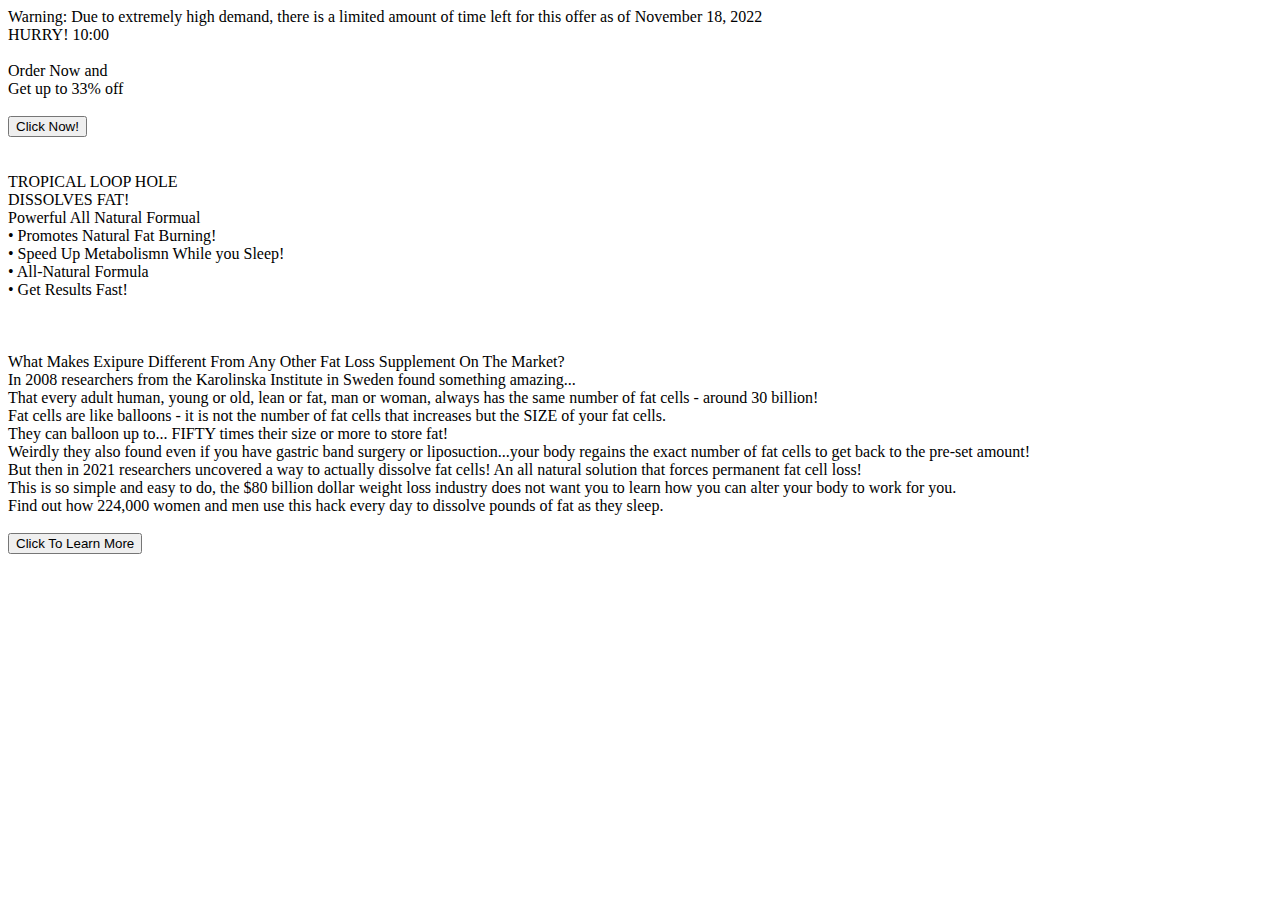
==== index.html @ e7dbfa7b "Create index.html" ====
<!DOCTYPE html>
<html lang="en">

<head>
  <meta charset="UTF-8" />
  <meta http-equiv="X-UA-Compatible" content="IE=edge" />
  <meta name="viewport" content="width=device-width, initial-scale=1.0" />
  <link rel="stylesheet" type="text/css" href="css/LandingPage.css" />
  <title>LandingPage</title>
</head>

<body>
  <script src="js/LandingPage.js"></script>
  <div class='header_container'>
    <span class='urgency_banner'>
      Warning: Due to extremely high demand, there is a limited amount of time left for this offer as of
      <span class='timer_text'><span id = 'today'>November 18, 2022</span><br>HURRY! <span id = 'timer'>10:00</span></span>
    </span>
    <div class="title_banner"></div>
    <div class="header_message_container"><br>Order Now and<br>Get up to 33% off</div>
    <div class='header_button_container'>
      <br><button type='button' class='green_button' id="link_button" onclick="buttonClick()">Click Now!</button>
    </div>
    <div class="header_logo_container">
      <img src="images/exipure_white.png" alt="">
    </div>
  </div>
  <div class='page_container'>
    <div class="bump_header"></div>
    <img class='main_content_left_img' src="images/exipure_banner_2.png" alt="">
    <div class='main_content_left_txt'>
      <span class = 'main_content_header'>TROPICAL LOOP HOLE<br>DISSOLVES FAT!</span><br>
      <span class = 'main_content_sub_header'>Powerful All Natural Formual</span><br>
      <span class = 'main_content_bullets'>• Promotes Natural Fat Burning!</span><br>
      <span class = 'main_content_bullets'>• Speed Up Metabolismn While you Sleep!</span><br>
      <span class = 'main_content_bullets'>• All-Natural Formula</span><br>
      <span class = 'main_content_bullets'>• Get Results Fast!</span><br>
    </div>
    <img class='main_content_right' src="images/weight_loss_2.jpg" alt="">
    <div class="message_content_background"></div>
    <div class='message_content_left'>
      <img src="images/weight_loss_med.png" alt="">
    </div>
    <div class="message_content_right"><br>
      <span class="message_header_txt">What Makes Exipure Different From Any Other Fat Loss Supplement On The
        Market?</span><br>
      <span>In 2008 researchers from the Karolinska Institute in Sweden found something amazing...<br>
        That every adult human, young or old, lean or fat, man or woman, always has the same number of
        fat cells - around 30 billion!
        <br>Fat cells are like balloons - it is not the number of fat cells that increases but the SIZE of your fat
        cells.<br>They can balloon up to... FIFTY times their size or more to store fat!<br>
        Weirdly they also found even if you have gastric band surgery or liposuction...your body regains the exact number of fat cells to get back to the pre-set amount!<br>
        But then in 2021 researchers uncovered a way to actually dissolve fat cells!
        An all natural solution that forces permanent fat cell loss!<br>This is so simple and easy to do, the $80 billion dollar weight loss industry does not
        want you to learn how you can alter your body to work for you.
        <br>Find out how 224,000 women and men use this hack every day to dissolve pounds of fat as they sleep.
        <br></span>
      <br><button type='button' class='green_button' id="link_button" onclick="buttonClick()">Click To Learn
        More</button>
        <br>
        <br>
    </div>
  </div>
  <!-- <div class="button_container">
      <button type='button' class='green_button' id="link_button" onclick="buttonClick()">Click To Learn
        More!</button>
    </div> -->
  </div>

</body>

</html>
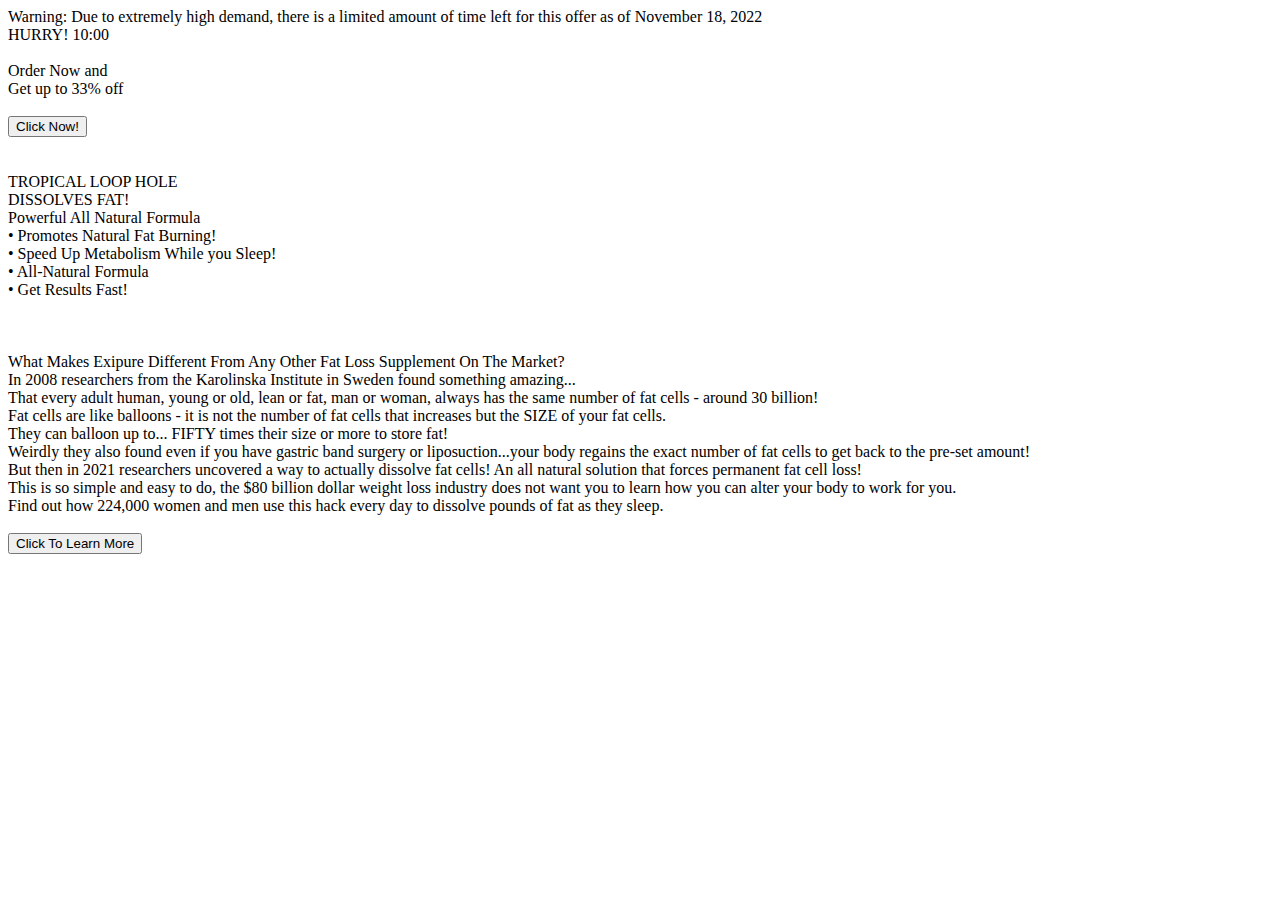
==== commit 42629a4c: "Update index.html" ====
--- a/index.html
+++ b/index.html
@@ -4,9 +4,20 @@
 <head>
   <meta charset="UTF-8" />
   <meta http-equiv="X-UA-Compatible" content="IE=edge" />
-  <meta name="viewport" content="width=device-width, initial-scale=1.0" />
+  <meta name="viewport" content="width=device-width, initial-scale=0" />
   <link rel="stylesheet" type="text/css" href="css/LandingPage.css" />
-  <title>LandingPage</title>
+  <title>Exipure</title>
+  <!-- Hotjar Tracking Code for https://lean-life.net/ -->
+<script>
+    (function(h,o,t,j,a,r){
+        h.hj=h.hj||function(){(h.hj.q=h.hj.q||[]).push(arguments)};
+        h._hjSettings={hjid:3257779,hjsv:6};
+        a=o.getElementsByTagName('head')[0];
+        r=o.createElement('script');r.async=1;
+        r.src=t+h._hjSettings.hjid+j+h._hjSettings.hjsv;
+        a.appendChild(r);
+    })(window,document,'https://static.hotjar.com/c/hotjar-','.js?sv=');
+</script>
 </head>
 
 <body>
@@ -28,11 +39,11 @@
   <div class='page_container'>
     <div class="bump_header"></div>
     <img class='main_content_left_img' src="images/exipure_banner_2.png" alt="">
-    <div class='main_content_left_txt'>
+    <div id = 'main_content_left_txt'  class='main_content_left_txt'>      
       <span class = 'main_content_header'>TROPICAL LOOP HOLE<br>DISSOLVES FAT!</span><br>
-      <span class = 'main_content_sub_header'>Powerful All Natural Formual</span><br>
+      <span class = 'main_content_sub_header'>Powerful All Natural Formula</span><br>
       <span class = 'main_content_bullets'>• Promotes Natural Fat Burning!</span><br>
-      <span class = 'main_content_bullets'>• Speed Up Metabolismn While you Sleep!</span><br>
+      <span class = 'main_content_bullets'>• Speed Up Metabolism While you Sleep!</span><br>
       <span class = 'main_content_bullets'>• All-Natural Formula</span><br>
       <span class = 'main_content_bullets'>• Get Results Fast!</span><br>
     </div>
